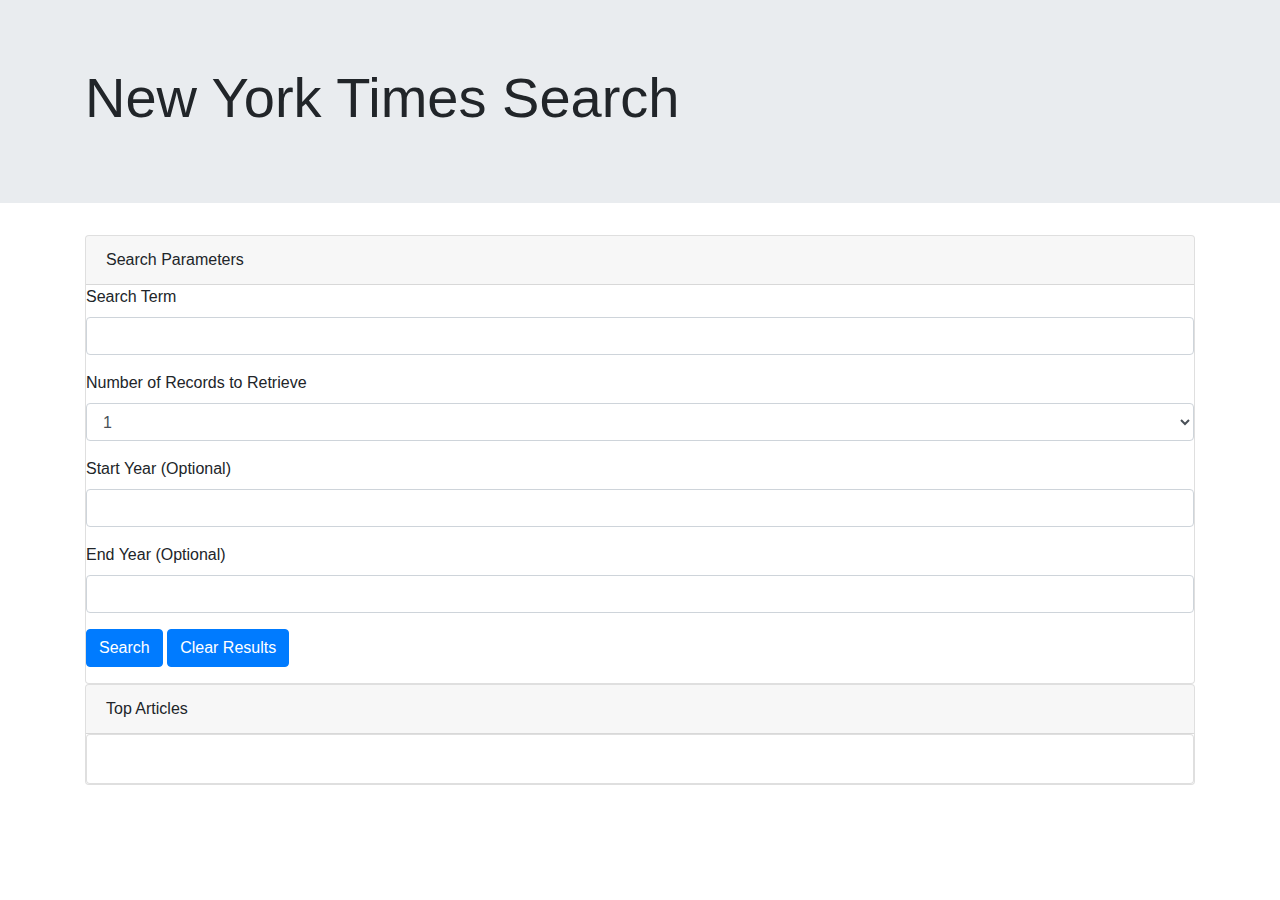
==== index.html @ e3e8ac11 "added outline of html" ====
<html lang="en">
<head>
    <meta charset="UTF-8">
    <meta name="viewport" content="width=device-width, initial-scale=1.0">
    <meta http-equiv="X-UA-Compatible" content="ie=edge">
    <title>NYT Search</title>
    <link rel="stylesheet" href="https://stackpath.bootstrapcdn.com/bootstrap/4.3.1/css/bootstrap.min.css" integrity="sha384-ggOyR0iXCbMQv3Xipma34MD+dH/1fQ784/j6cY/iJTQUOhcWr7x9JvoRxT2MZw1T" crossorigin="anonymous">
    <script src="https://code.jquery.com/jquery-3.3.1.slim.min.js" integrity="sha384-q8i/X+965DzO0rT7abK41JStQIAqVgRVzpbzo5smXKp4YfRvH+8abtTE1Pi6jizo" crossorigin="anonymous"></script>
    <script src="https://cdnjs.cloudflare.com/ajax/libs/popper.js/1.14.7/umd/popper.min.js" integrity="sha384-UO2eT0CpHqdSJQ6hJty5KVphtPhzWj9WO1clHTMGa3JDZwrnQq4sF86dIHNDz0W1" crossorigin="anonymous"></script>
    <script src="https://stackpath.bootstrapcdn.com/bootstrap/4.3.1/js/bootstrap.min.js" integrity="sha384-JjSmVgyd0p3pXB1rRibZUAYoIIy6OrQ6VrjIEaFf/nJGzIxFDsf4x0xIM+B07jRM" crossorigin="anonymous"></script>
    <link rel="html" type="text/html" href="api.html">
</head>
<body>
        <div class="jumbotron jumbotron-fluid">
                <div class="container">
                  <h1 class="display-4">New York Times Search</h1>
                </div>
        </div>
<div class="container">
<div class="card">
    <div class="card-header">Search Parameters</div>
        <form>
                <div class="form-group">
                  <label for="exampleFormControlInput1">Search Term</label>
                  <input type="email" class="form-control" id="searchTerm">
                </div>
                <div class="form-group">
                  <label for="exampleFormControlSelect1">Number of Records to Retrieve</label>
                  <select class="form-control" id="numRecords">
                    <option>1</option>
                    <option>2</option>
                    <option>3</option>
                    <option>4</option>
                    <option>5</option>
                  </select>
                </div>
                <div class="form-group">
                        <label for="exampleFormControlInput1">Start Year (Optional)</label>
                        <input type="email" class="form-control" id="startYear">
                </div>
                <div class="form-group">
                        <label for="exampleFormControlInput1">End Year (Optional)</label>
                        <input type="email" class="form-control" id="endYear">
                </div>
                <a class="btn btn-primary" href="#" role="button" id="searchButton">Search</a>
                <a class="btn btn-primary" href="#" role="button" id="clearButton">Clear Results</a>
                
            </form>
</div>     
</div>
<div class="container">
    <div class="card">
        <div class="card-header">Top Articles</div>
            <div class="card" id="topArticles">
                <br><br>
            </div>
        
    </div>
</div>
</body>
</html>
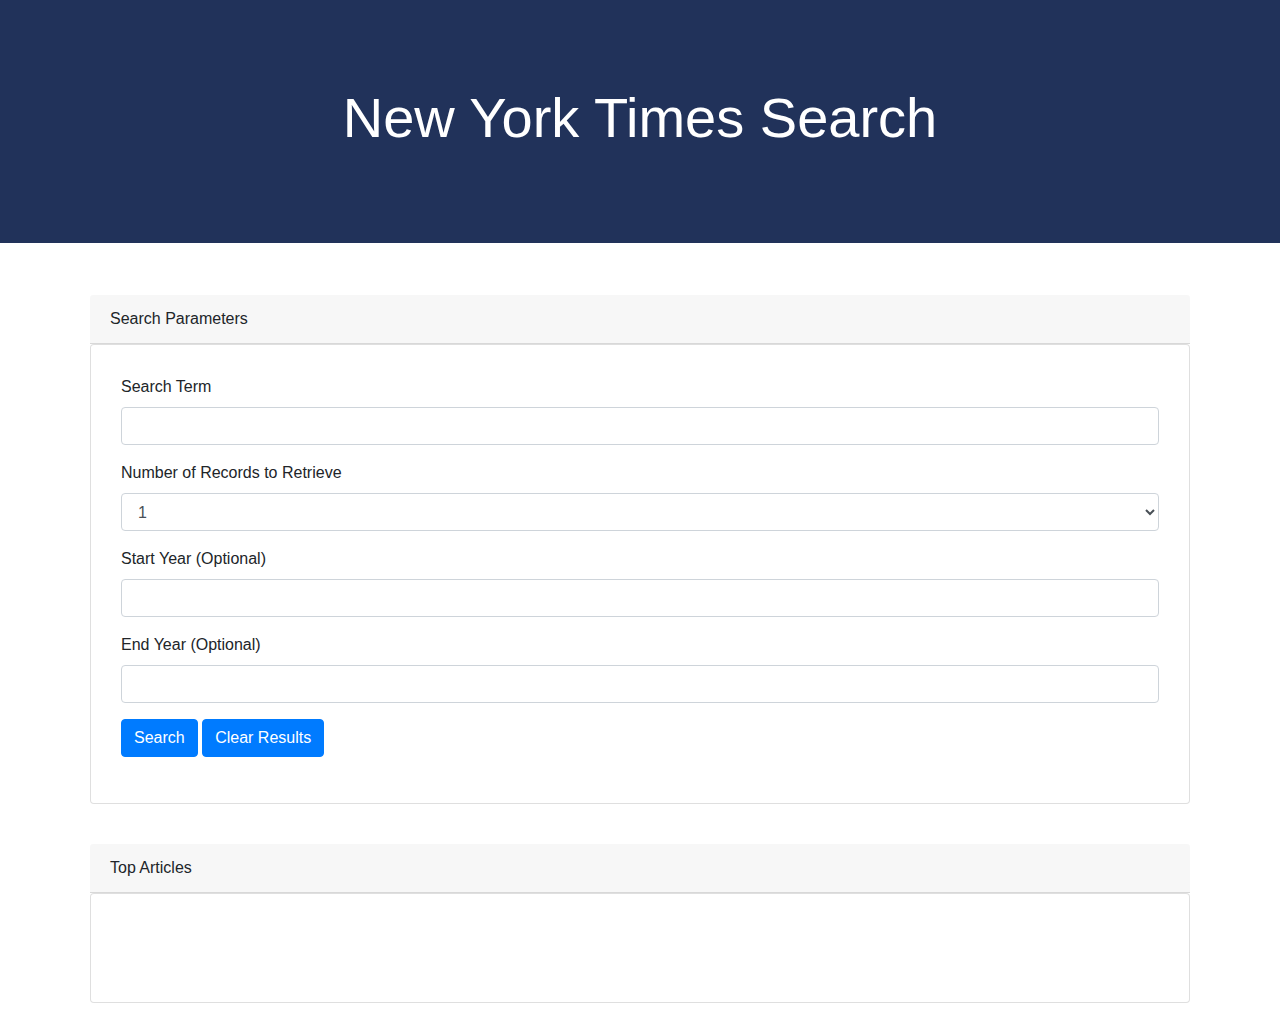
==== commit c9a20df7: "added style.css file" ====
--- a/index.html
+++ b/index.html
@@ -9,16 +9,18 @@
     <script src="https://cdnjs.cloudflare.com/ajax/libs/popper.js/1.14.7/umd/popper.min.js" integrity="sha384-UO2eT0CpHqdSJQ6hJty5KVphtPhzWj9WO1clHTMGa3JDZwrnQq4sF86dIHNDz0W1" crossorigin="anonymous"></script>
     <script src="https://stackpath.bootstrapcdn.com/bootstrap/4.3.1/js/bootstrap.min.js" integrity="sha384-JjSmVgyd0p3pXB1rRibZUAYoIIy6OrQ6VrjIEaFf/nJGzIxFDsf4x0xIM+B07jRM" crossorigin="anonymous"></script>
     <link rel="html" type="text/html" href="api.html">
+    <link rel="stylesheet" type="text/css" href="style.css">
 </head>
 <body>
         <div class="jumbotron jumbotron-fluid">
                 <div class="container">
-                  <h1 class="display-4">New York Times Search</h1>
+                  <h1 class="display-4"><strong>New York Times Search</strong></h1>
                 </div>
         </div>
 <div class="container">
+        <div class="card-header">Search Parameters</div>
 <div class="card">
-    <div class="card-header">Search Parameters</div>
+    
         <form>
                 <div class="form-group">
                   <label for="exampleFormControlInput1">Search Term</label>
@@ -49,13 +51,10 @@
 </div>     
 </div>
 <div class="container">
-    <div class="card">
         <div class="card-header">Top Articles</div>
             <div class="card" id="topArticles">
                 <br><br>
             </div>
-        
-    </div>
 </div>
 </body>
 </html>--- a/style.css
+++ b/style.css
@@ -0,0 +1,13 @@
+.jumbotron {
+    background-color: #21325a;
+}
+.container {
+    padding: 20px;
+}
+.card {
+    padding: 30px;
+}
+h1 {
+    text-align: center;
+    color: white;
+}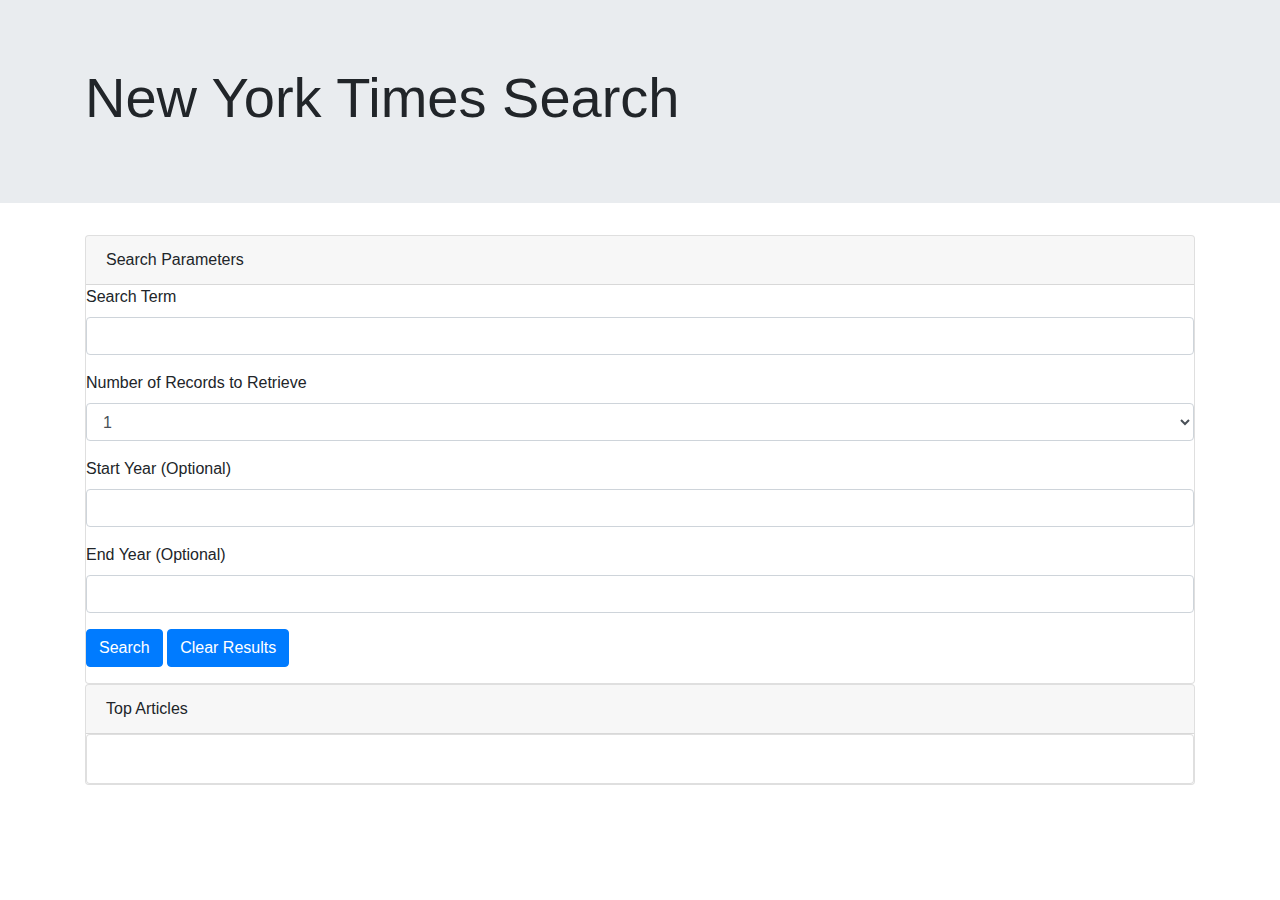
==== commit d88e1add: "added script link to html" ====
--- a/index.html
+++ b/index.html
@@ -9,18 +9,16 @@
     <script src="https://cdnjs.cloudflare.com/ajax/libs/popper.js/1.14.7/umd/popper.min.js" integrity="sha384-UO2eT0CpHqdSJQ6hJty5KVphtPhzWj9WO1clHTMGa3JDZwrnQq4sF86dIHNDz0W1" crossorigin="anonymous"></script>
     <script src="https://stackpath.bootstrapcdn.com/bootstrap/4.3.1/js/bootstrap.min.js" integrity="sha384-JjSmVgyd0p3pXB1rRibZUAYoIIy6OrQ6VrjIEaFf/nJGzIxFDsf4x0xIM+B07jRM" crossorigin="anonymous"></script>
     <link rel="html" type="text/html" href="api.html">
-    <link rel="stylesheet" type="text/css" href="style.css">
 </head>
 <body>
         <div class="jumbotron jumbotron-fluid">
                 <div class="container">
-                  <h1 class="display-4"><strong>New York Times Search</strong></h1>
+                  <h1 class="display-4">New York Times Search</h1>
                 </div>
         </div>
 <div class="container">
-        <div class="card-header">Search Parameters</div>
 <div class="card">
-    
+    <div class="card-header">Search Parameters</div>
         <form>
                 <div class="form-group">
                   <label for="exampleFormControlInput1">Search Term</label>
@@ -51,10 +49,14 @@
 </div>     
 </div>
 <div class="container">
+    <div class="card">
         <div class="card-header">Top Articles</div>
             <div class="card" id="topArticles">
                 <br><br>
             </div>
+        
+    </div>
 </div>
+<script src="api.js" type="text/javascript"></script>
 </body>
 </html>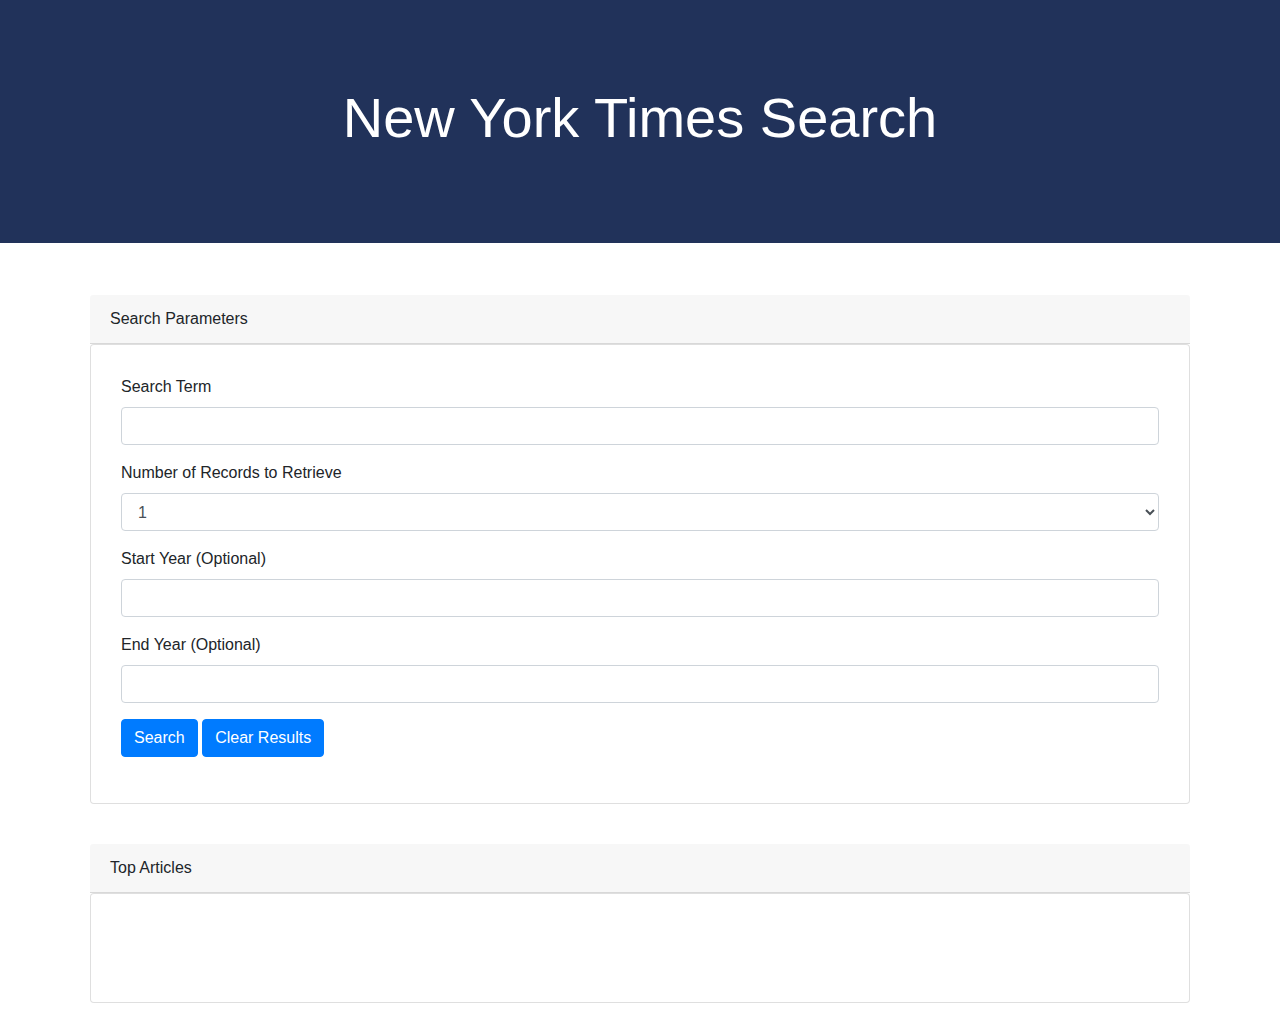
==== commit 94287543: "lolol" ====
--- a/index.html
+++ b/index.html
@@ -5,24 +5,29 @@
     <meta http-equiv="X-UA-Compatible" content="ie=edge">
     <title>NYT Search</title>
     <link rel="stylesheet" href="https://stackpath.bootstrapcdn.com/bootstrap/4.3.1/css/bootstrap.min.css" integrity="sha384-ggOyR0iXCbMQv3Xipma34MD+dH/1fQ784/j6cY/iJTQUOhcWr7x9JvoRxT2MZw1T" crossorigin="anonymous">
-    <script src="https://code.jquery.com/jquery-3.3.1.slim.min.js" integrity="sha384-q8i/X+965DzO0rT7abK41JStQIAqVgRVzpbzo5smXKp4YfRvH+8abtTE1Pi6jizo" crossorigin="anonymous"></script>
+    <script
+    src="https://code.jquery.com/jquery-3.4.1.js"
+    integrity="sha256-WpOohJOqMqqyKL9FccASB9O0KwACQJpFTUBLTYOVvVU="
+    crossorigin="anonymous"></script>
     <script src="https://cdnjs.cloudflare.com/ajax/libs/popper.js/1.14.7/umd/popper.min.js" integrity="sha384-UO2eT0CpHqdSJQ6hJty5KVphtPhzWj9WO1clHTMGa3JDZwrnQq4sF86dIHNDz0W1" crossorigin="anonymous"></script>
     <script src="https://stackpath.bootstrapcdn.com/bootstrap/4.3.1/js/bootstrap.min.js" integrity="sha384-JjSmVgyd0p3pXB1rRibZUAYoIIy6OrQ6VrjIEaFf/nJGzIxFDsf4x0xIM+B07jRM" crossorigin="anonymous"></script>
     <link rel="html" type="text/html" href="api.html">
+    <link rel="stylesheet" type="text/css" href="style.css">
 </head>
 <body>
         <div class="jumbotron jumbotron-fluid">
                 <div class="container">
-                  <h1 class="display-4">New York Times Search</h1>
+                  <h1 class="display-4"><strong>New York Times Search</strong></h1>
                 </div>
         </div>
 <div class="container">
+        <div class="card-header">Search Parameters</div>
 <div class="card">
-    <div class="card-header">Search Parameters</div>
+    
         <form>
                 <div class="form-group">
                   <label for="exampleFormControlInput1">Search Term</label>
-                  <input type="email" class="form-control" id="searchTerm">
+                  <input type="text" class="form-control" id="searchTerm">
                 </div>
                 <div class="form-group">
                   <label for="exampleFormControlSelect1">Number of Records to Retrieve</label>
@@ -36,11 +41,11 @@
                 </div>
                 <div class="form-group">
                         <label for="exampleFormControlInput1">Start Year (Optional)</label>
-                        <input type="email" class="form-control" id="startYear">
+                        <input type="text" class="form-control" id="startYear">
                 </div>
                 <div class="form-group">
                         <label for="exampleFormControlInput1">End Year (Optional)</label>
-                        <input type="email" class="form-control" id="endYear">
+                        <input type="text" class="form-control" id="endYear">
                 </div>
                 <a class="btn btn-primary" href="#" role="button" id="searchButton">Search</a>
                 <a class="btn btn-primary" href="#" role="button" id="clearButton">Clear Results</a>
@@ -49,13 +54,10 @@
 </div>     
 </div>
 <div class="container">
-    <div class="card">
         <div class="card-header">Top Articles</div>
             <div class="card" id="topArticles">
                 <br><br>
             </div>
-        
-    </div>
 </div>
 <script src="api.js" type="text/javascript"></script>
 </body>
--- a/style.css
+++ b/style.css
@@ -0,0 +1,13 @@
+.jumbotron {
+    background-color: #21325a;
+}
+.container {
+    padding: 20px;
+}
+.card {
+    padding: 30px;
+}
+h1 {
+    text-align: center;
+    color: white;
+}